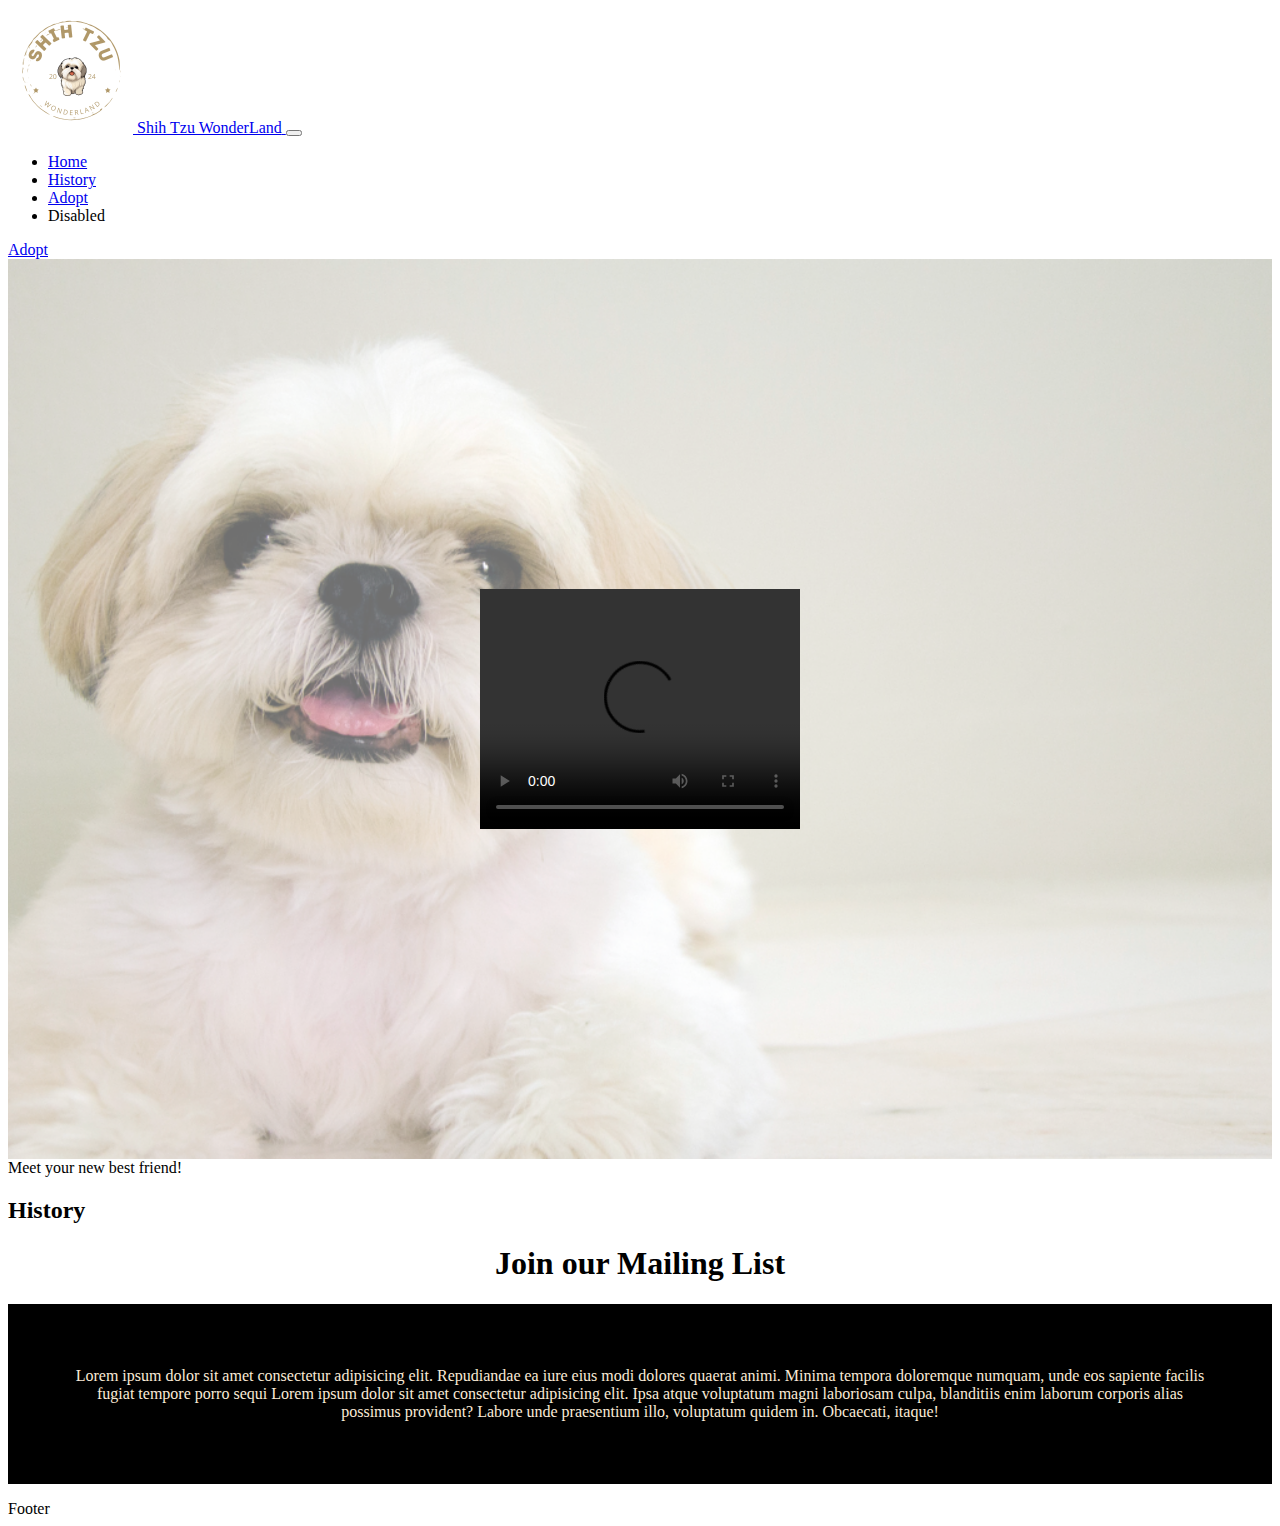
==== history.html @ 4c74fc7c "update" ====
<!DOCTYPE html>
<html lang="en">

<head>
    <meta charset="UTF-8">
    <meta name="viewport" content="width=device-width, initial-scale=1.0">
    <title>Shih Tzu WonderLand</title>
    <!-- javascript code below -->
    <link href="https://cdn.jsdelivr.net/npm/bootstrap@5.3.2/dist/css/bootstrap.min.css" rel="stylesheet"
        integrity="sha384-T3c6CoIi6uLrA9TneNEoa7RxnatzjcDSCmG1MXxSR1GAsXEV/Dwwykc2MPK8M2HN" crossorigin="anonymous">
    <script src="https://cdn.jsdelivr.net/npm/bootstrap@5.3.2/dist/js/bootstrap.bundle.min.js"
        integrity="sha384-C6RzsynM9kWDrMNeT87bh95OGNyZPhcTNXj1NW7RuBCsyN/o0jlpcV8Qyq46cDfL"
        crossorigin="anonymous"></script>
    <!-- animate on scroll library code below -->
    <style>
      
    </style>
    
    <link rel="stylesheet" href="style.css">
    <link href="https://unpkg.com/aos@2.3.1/dist/aos.css" rel="stylesheet">
    <!-- boxicon code below -->
    <link href='https://unpkg.com/boxicons@2.1.4/css/boxicons.min.css' rel='stylesheet'>


</head>

<body>
    <!-- navbar section -->
    <nav class="navbar navbar-expand-md bg-white">
        <div class="container">
            <a class="navbar-brand" href="#">
                <img src="shih tzu logo.png" alt="shih tzu wonderland logo" width="125px">
                <span class="title">Shih Tzu WonderLand</span>
            
            </a>
            <button class="navbar-toggler" type="button" data-bs-toggle="collapse" data-bs-target="#navbarNav"
                aria-controls="navbarNav" aria-expanded="false" aria-label="Toggle navigation">
                <span class="navbar-toggler-icon"></span>
            </button>
            <div class="collapse navbar-collapse" id="navbarNav">
                <ul class="navbar-nav">
                    <li class="nav-item">
                        <a class="nav-link" href="index.html">Home</a>
                    </li>
                    <li class="nav-item">
                        <a class="nav-link active" aria-current="page" href="history.html">History</a>
                    </li>
                    <li class="nav-item">
                        <a class="nav-link" href="adopt.html">Adopt</a>
                    </li>
                    <li class="nav-item">
                        <a class="nav-link disabled" aria-disabled="true">Disabled</a>
                    </li>
                </ul>
            </div>
            <a href="#" class="btn btn-primary shadow">Adopt</a>
        </div>
    </nav>

    <!-- hero section -->
    <section class="history-hero">
        <video width="320" height="240" controls>
            <source src="history -page-hero-small-video.mp4" type="movie.mp4">
        </video>
        <div class="container">
            <div class="row">
                <div class="hero-image">

                </div>
            </div>
        </div>
    </section>
    <div>
    <span> Meet your new best friend! </span>
    </div>

    <!-- <section>
        <div class="container">
            <div class="row">
                <div class="col-md-4">
                    <img src="home-page-dog-one.png" class="img-fluid" alt="shih tzu 1">
                    <h2>Pet Name</h2>
                    <p> Lorem ipsum dolor sit amet consectetur adipisicing elit. Assumenda, corrupti doloremque! Debitis
                        omnis dolorem magni officiis eum ducimus? Dicta vero sequi accusamus. Iure maiores impedit saepe
                        consequuntur corrupti sit molestias?</p>
                </div>
                <div class="col-md-4">
                    <img src="home-page-dog-twp.png" class="img-fluid" alt="shih tzu 2">
                    <h2>Pet Name</h2>
                    <p> Lorem ipsum dolor sit, amet consectetur adipisicing elit. Quidem ut earum, quos numquam
                        reiciendis possimus iste commodi placeat ad aperiam repellendus perferendis ipsam. Aperiam nihil
                        recusandae magni numquam dolor? Eaque.</p>
                </div>
                <div class="col-md-4">
                    <img src="home-page-dog-three.png" class="img-fluid" alt="shih tzu 3">
                    <h2>Pet Name</h2>
                    <p> Lorem ipsum dolor sit amet consectetur adipisicing elit. Dicta hic id excepturi? Nihil dolor
                        laborum consectetur, architecto reiciendis exercitationem optio, quos laboriosam ipsa porro
                        soluta illo officia cupiditate officiis numquam!</p>
                </div>
            </div>
        </div>
    </section> -->
    <section class="cards">
            <h2>History
            <div class="columns">
                <article class="cards">
                <article class="cards"></article>
                <article class="cards"></article>
            </div>
            </h2>
        </article>
    </section>
    <section>
        <div class="container">
            <div class="row">
                <h1>Join our Mailing List</h1>
                
       <div>
        <div class="row">
            <div class="col-md">
                <p> Lorem ipsum dolor sit amet consectetur adipisicing elit. Repudiandae ea iure eius modi dolores quaerat animi. Minima tempora doloremque numquam, unde eos sapiente facilis fugiat tempore porro sequi Lorem ipsum dolor sit amet consectetur adipisicing elit. Ipsa atque voluptatum magni laboriosam culpa, blanditiis enim laborum corporis alias possimus provident? Labore unde praesentium illo, voluptatum quidem in. Obcaecati, itaque!</p>

            </div>
        </div>
    </section>
    <footer>Footer</footer>

</body>

</html>
---- style.css ----
/*  */
.collapse navbar-collapse {
    gap: 5rem;
}
.hero {
    background-image: url('homepage_hero_image.png');
    background-size: cover;
    background-position: center;
    height: 100vh; /* Adjust the height as needed */
    display: flex;
    justify-content: center;
    align-items: center;
}

.history-hero {
    background-image: url('history-page-hero-image.png');
    background-size: cover;
    background-position: center;
    height: 100vh; /* Adjust the height as needed */
    display: flex;
    justify-content: center;
    align-items: center;
}

.container p {
    background-color: black;
    color: antiquewhite;
    text-align: center;
    padding: 5%;
}

.container h2{
    text-align: center;
    @font-face {
        font-family: ;
        src: url();
    }
}

.container h1{
    text-align: center;
}

.columns {
    display: flex;
}
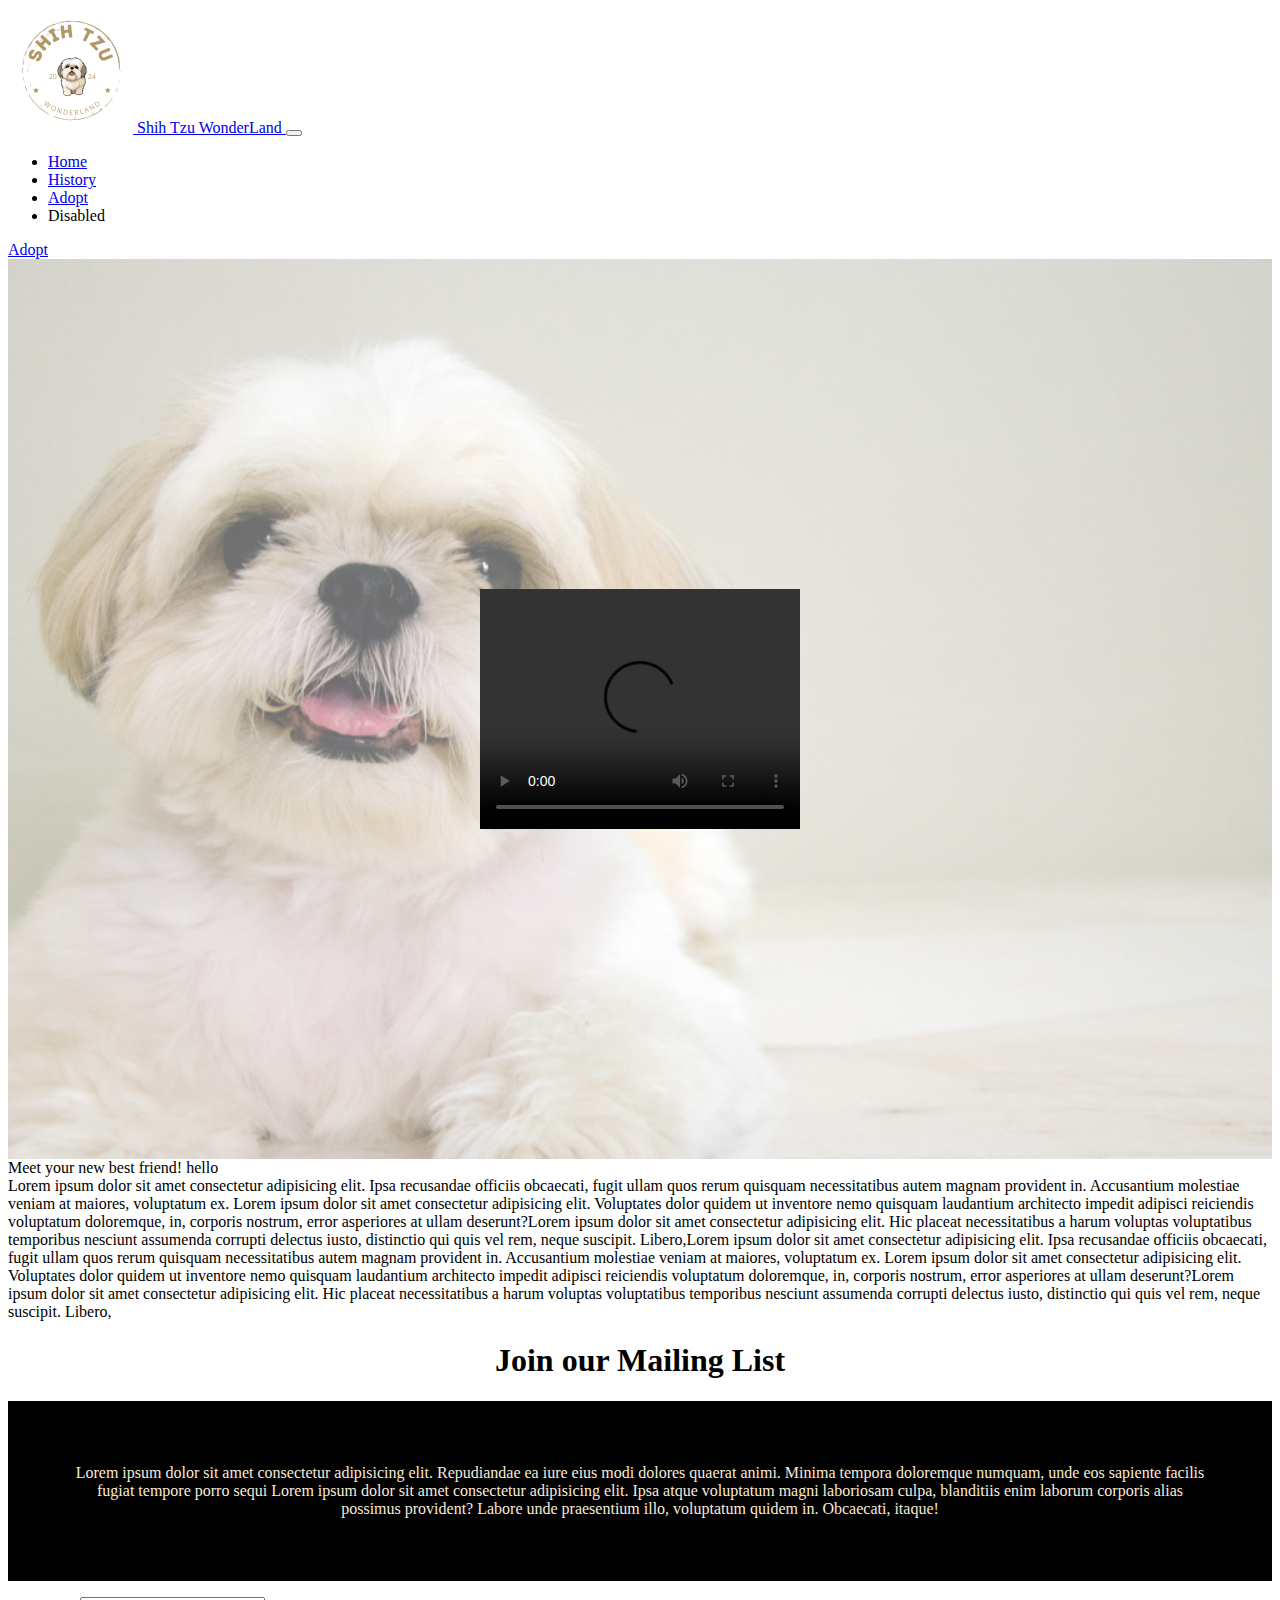
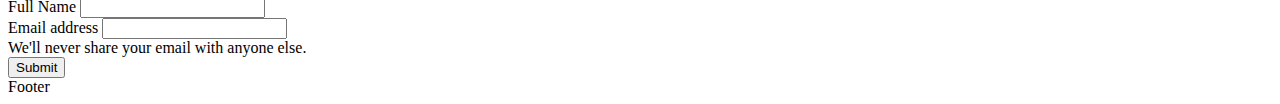
==== commit 0c6d7c1c: "update 6:36" ====
--- a/history.html
+++ b/history.html
@@ -26,6 +26,7 @@
 
 <body>
     <!-- navbar section -->
+    <header>
     <nav class="navbar navbar-expand-md bg-white">
         <div class="container">
             <a class="navbar-brand" href="#">
@@ -56,7 +57,8 @@
             <a href="#" class="btn btn-primary shadow">Adopt</a>
         </div>
     </nav>
-
+</header>
+<main>
     <!-- hero section -->
     <section class="history-hero">
         <video width="320" height="240" controls>
@@ -72,6 +74,7 @@
     </section>
     <div>
     <span> Meet your new best friend! </span>
+    <span>hello</span>
     </div>
 
     <!-- <section>
@@ -102,30 +105,48 @@
         </div>
     </section> -->
     <section class="cards">
-            <h2>History
+        <div class="container">
+            Lorem ipsum dolor sit amet consectetur adipisicing elit. Ipsa recusandae officiis obcaecati, fugit ullam quos rerum quisquam necessitatibus autem magnam provident in. Accusantium molestiae veniam at maiores, voluptatum ex. Lorem ipsum dolor sit amet consectetur adipisicing elit. Voluptates dolor quidem ut inventore nemo quisquam laudantium architecto impedit adipisci reiciendis voluptatum doloremque, in, corporis nostrum, error asperiores at ullam deserunt?Lorem ipsum dolor sit amet consectetur adipisicing elit. Hic placeat necessitatibus a harum voluptas voluptatibus temporibus nesciunt assumenda corrupti delectus iusto, distinctio qui quis vel rem, neque suscipit. Libero,Lorem ipsum dolor sit amet consectetur adipisicing elit. Ipsa recusandae officiis obcaecati, fugit ullam quos rerum quisquam necessitatibus autem magnam provident in. Accusantium molestiae veniam at maiores, voluptatum ex. Lorem ipsum dolor sit amet consectetur adipisicing elit. Voluptates dolor quidem ut inventore nemo quisquam laudantium architecto impedit adipisci reiciendis voluptatum doloremque, in, corporis nostrum, error asperiores at ullam deserunt?Lorem ipsum dolor sit amet consectetur adipisicing elit. Hic placeat necessitatibus a harum voluptas voluptatibus temporibus nesciunt assumenda corrupti delectus iusto, distinctio qui quis vel rem, neque suscipit. Libero, 
+        </div>
+        <!-- delete articles -->
+            <!-- <h2>History
             <div class="columns">
                 <article class="cards">
-                <article class="cards"></article>
+                <div class="cards"> 
+                    <h5>Lorem, ipsum dolor sit amet consectetur adipisicing elit. Deleniti, quos! Ad quaerat dolores eum dolorem debitis asperiores voluptates perspiciatis tenetur! Eius quidem fuga consequatur qui laudantium. Reiciendis nesciunt alias unde.</h5>
+                </div>
                 <article class="cards"></article>
             </div>
             </h2>
-        </article>
+        </article> -->
     </section>
     <section>
         <div class="container">
             <div class="row">
                 <h1>Join our Mailing List</h1>
-                
        <div>
         <div class="row">
             <div class="col-md">
                 <p> Lorem ipsum dolor sit amet consectetur adipisicing elit. Repudiandae ea iure eius modi dolores quaerat animi. Minima tempora doloremque numquam, unde eos sapiente facilis fugiat tempore porro sequi Lorem ipsum dolor sit amet consectetur adipisicing elit. Ipsa atque voluptatum magni laboriosam culpa, blanditiis enim laborum corporis alias possimus provident? Labore unde praesentium illo, voluptatum quidem in. Obcaecati, itaque!</p>
-
+            </div>
+            <div>
+                <form>
+                    <div class="mb-3">
+                      <label for="exampleInputName1" class="form-label">Full Name</label>
+                      <input type="fullName" class="form-control" id="exampleInputfullName1">
+                    </div>
+                    <div class="mb-3">
+                      <label for="exampleInputEmail1" class="form-label">Email address</label>
+                      <input type="email" class="form-control" id="exampleInputEmail1" aria-describedby="emailHelp">
+                      <div id="emailHelp" class="form-text">We'll never share your email with anyone else.</div>
+                    </div>
+                    <button type="submit" class="btn btn-primary">Submit</button>
+                  </form>
             </div>
         </div>
     </section>
     <footer>Footer</footer>
-
+</main>
 </body>
 
 </html>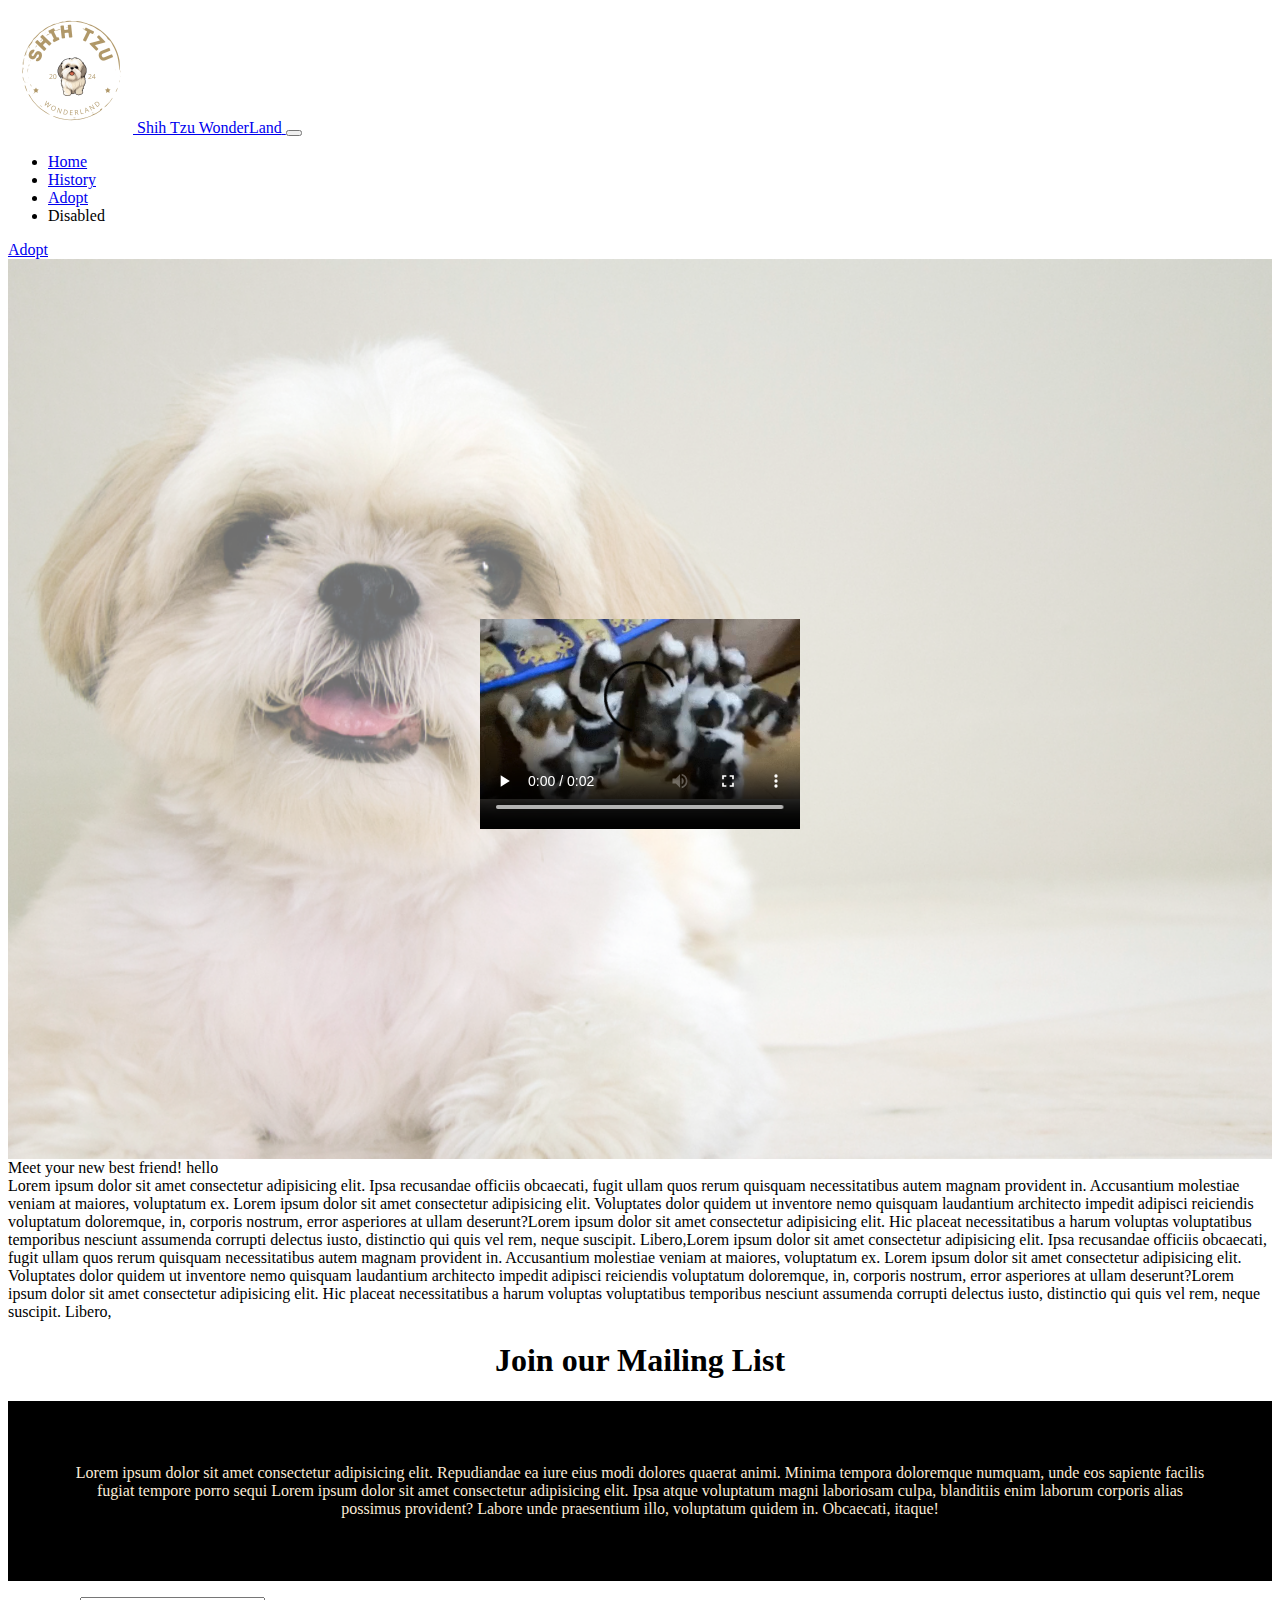
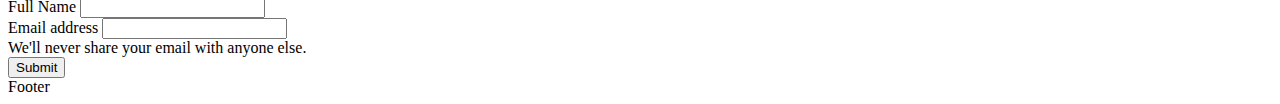
==== commit 6d142aa4: "video update" ====
--- a/history.html
+++ b/history.html
@@ -62,7 +62,7 @@
     <!-- hero section -->
     <section class="history-hero">
         <video width="320" height="240" controls>
-            <source src="history -page-hero-small-video.mp4" type="movie.mp4">
+            <source src="history -page-hero-small-video.mp4" type="video/mp4">
         </video>
         <div class="container">
             <div class="row">
--- a/style.css
+++ b/style.css
@@ -13,7 +13,7 @@
 }
 
 .history-hero {
-    background-image: url('history-page-hero-image.png');
+    background-image: url('history-page-hero-image.png'); max-width: ;
     background-size: cover;
     background-position: center;
     height: 100vh; /* Adjust the height as needed */
